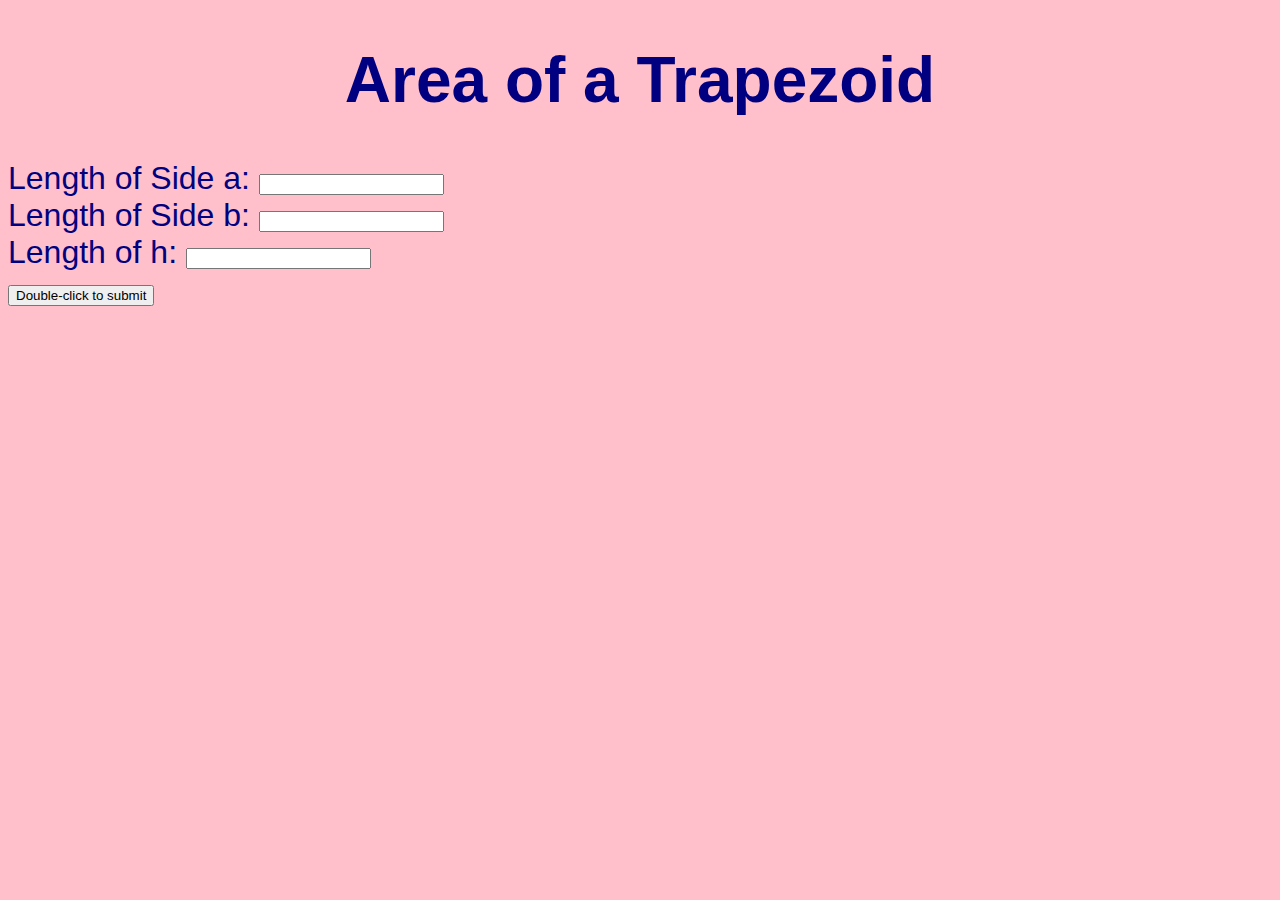
==== index.html @ ac2d5b6e "finished" ====
<!DOCTYPE html>
<html lang="en-ca">
  <head>
    <meta charset="utf-8">
    <meta name="description" content="Square Area Webpage">
    <meta name="keywords" content="square">
    <meta name="author" content="Cameron Carter">
    <meta name="viewport" content="width=device-width, initial-scale=1.0">
    <title>Square Area</title>
    <link rel="stylesheet" href="mystyle.css">
    <script src="./myscript.js"></script>
  </head>
  <body class="body">
    <h1 class="head">Area of a Trapezoid</h1>
    <form>
      <label for="inputa">Length of Side a:</label>
      <input id="inputa" type="number">
      <br>
      <label for="inputb">Length of Side b:</label>
      <input id="inputb" type="number">
      <br>
      <label for="inputh">Length of h:</label>
      <input id="inputh" type="number">
    </form>
    <button id="btn">Double-click to submit</button>
  </body>
</html>
---- mystyle.css ----
.body {
    background-color:pink;
    color:navy;
    font-family:"Comic Sans MS", cursive, sans-serif;
    font-size:200%;
}
.head {
    text-align:center;
}
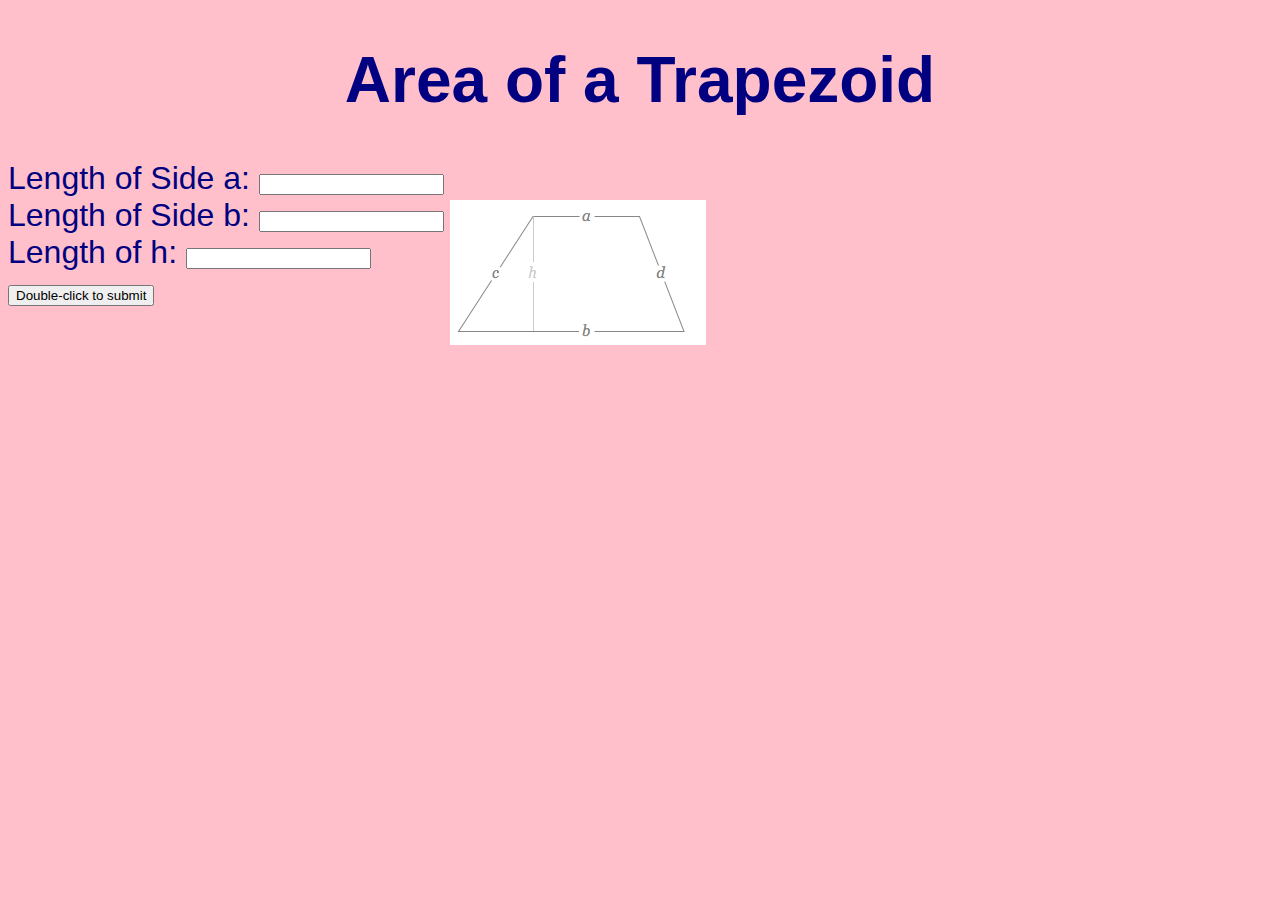
==== commit a417827f: "final changes" ====
--- a/index.html
+++ b/index.html
@@ -2,11 +2,11 @@
 <html lang="en-ca">
   <head>
     <meta charset="utf-8">
-    <meta name="description" content="Square Area Webpage">
-    <meta name="keywords" content="square">
+    <meta name="description" content="Trapezoid Area Webpage">
+    <meta name="keywords" content="trapezoid">
     <meta name="author" content="Cameron Carter">
     <meta name="viewport" content="width=device-width, initial-scale=1.0">
-    <title>Square Area</title>
+    <title>Trapezoid Area</title>
     <link rel="stylesheet" href="mystyle.css">
     <script src="./myscript.js"></script>
   </head>
@@ -23,5 +23,6 @@
       <input id="inputh" type="number">
     </form>
     <button id="btn">Double-click to submit</button>
+    <img src="./images/trapezoid.png" class="image">
   </body>
 </html>--- a/mystyle.css
+++ b/mystyle.css
@@ -1,9 +1,14 @@
 .body {
-    background-color:pink;
-    color:navy;
-    font-family:"Comic Sans MS", cursive, sans-serif;
-    font-size:200%;
+  background-color:pink;
+  color:navy;
+  font-family:"Comic Sans MS", cursive, sans-serif;
+  font-size:200%;
 }
 .head {
-    text-align:center;
+  text-align:center;
+}
+.image {
+  position:absolute;
+  top:200px;
+  left:450px;
 }